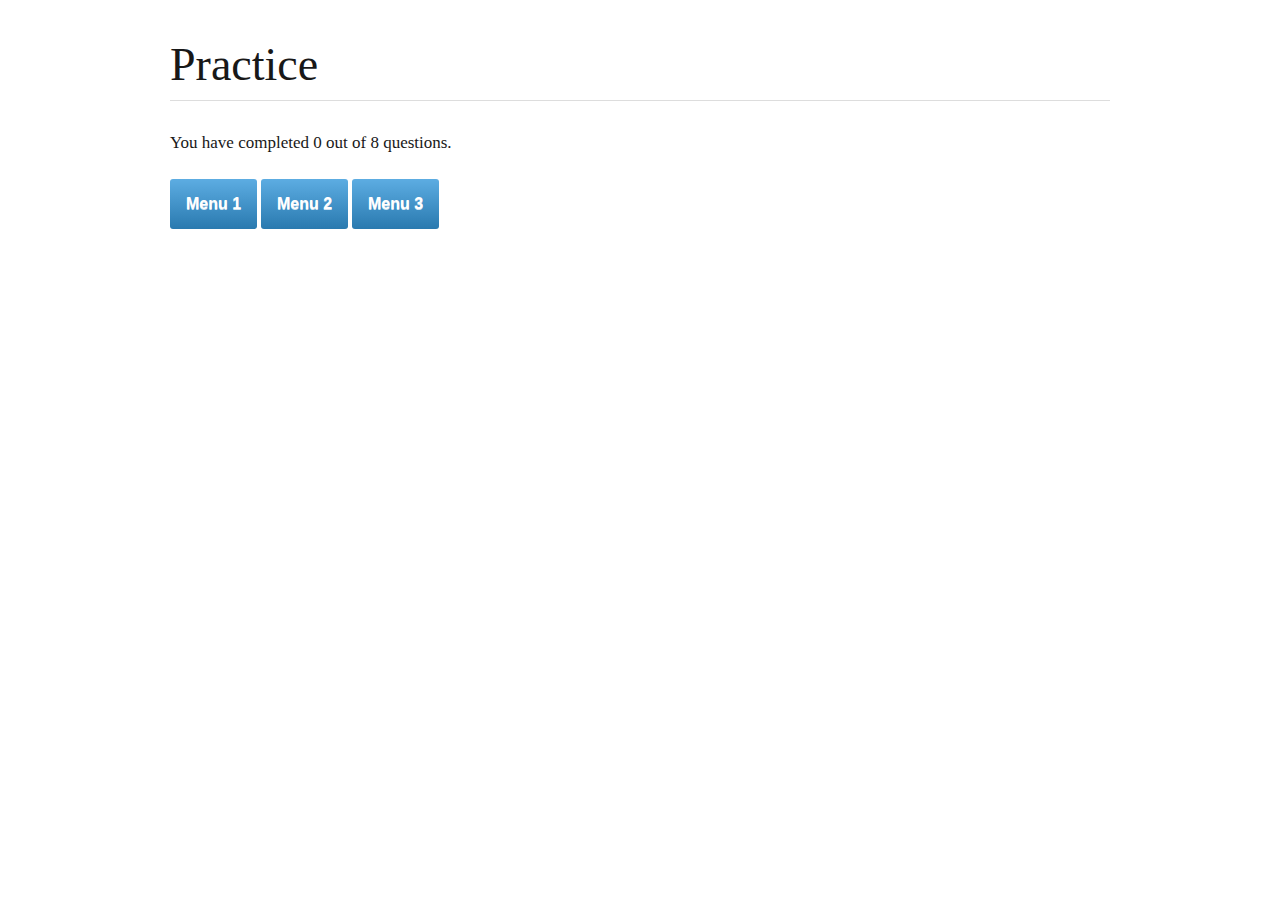
==== ephemeral.html @ 2760b2ca "pre js" ====
<!DOCTYPE html>
<!--[if lt IE 7 ]><html class="ie ie6" lang="en"> <![endif]-->
<!--[if IE 7 ]><html class="ie ie7" lang="en"> <![endif]-->
<!--[if IE 8 ]><html class="ie ie8" lang="en"> <![endif]-->
<!--[if (gte IE 9)|!(IE)]><!--><html lang="en"> <!--<![endif]-->
<head>

	<!-- Basic Page Needs
  ================================================== -->
	<meta charset="utf-8">
	<title>Ephemeral Adaptation</title>
	<meta name="description" content="">
	<meta name="author" content="">

	<!-- Mobile Specific Metas
  ================================================== -->
	<meta name="viewport" content="width=device-width, initial-scale=1, maximum-scale=1">

	<!-- CSS
  ================================================== -->
	<link rel="stylesheet" href="stylesheets/base.css">
	<link rel="stylesheet" href="stylesheets/skeleton.css">
	<link rel="stylesheet" href="stylesheets/example.css">
	<link rel="stylesheet" href="stylesheets/index.css">
	<script src="javascripts/ephemeral.js"></script>

	<!--[if lt IE 9]>
		<script src="http://html5shim.googlecode.com/svn/trunk/html5.js"></script>
	<![endif]-->

	<!-- Favicons
	================================================== -->
	<link rel="shortcut icon" href="images/favicon.ico">
	<link rel="apple-touch-icon" href="images/apple-touch-icon.png">
	<link rel="apple-touch-icon" sizes="72x72" href="images/apple-touch-icon-72x72.png">
	<link rel="apple-touch-icon" sizes="114x114" href="images/apple-touch-icon-114x114.png">

</head>
<body>



	<!-- Primary Page Layout
	================================================== -->

	<!-- Delete everything in this .container and get started on your own site! -->

	<div class="container">
		<div class="sixteen columns">
			<h1 class="remove-bottom" style="margin-top: 40px">Practice</h1>
			
			<hr />
		</div>
		<div class="sixteen columns" id="text">
			
			<h5>
				You have completed <span id="completed">0</span> out of <span id="total">8</span> questions.
				<br><br>
				
			<h5>
		</div>


		<div class="sixteen columns">
			<!-- Menu 1 -->
			<div class="dropdown">
			  <button id="menu1" class="dropbtn" type="button" onclick="showContent('menu1dropdown')">Menu 1</button>
			  <div id="menu1dropdown" class="dropdown-content">
			  	
			  </div>
			</div>

			<!-- Menu 2 -->
			<div class="dropdown">
			  <button id="menu2" class="dropbtn" type="button" onclick="showContent('menu2dropdown')">Menu 2</button>
			  <div id="menu2dropdown" class="dropdown-content">
			  	
			  </div>
			</div>

			<!-- Menu 3 -->
			<div class="dropdown">
			  <button id="menu3" class="dropbtn" type="button" onclick="showContent('menu3dropdown')">Menu 3</button>
			  <div id="menu3dropdown" class="dropdown-content">
			  	
			  </div>
			</div>

		</div>
		
	</div><!-- container -->


<!-- End Document
================================================== -->
</body>
</html>
---- stylesheets/base.css ----
/*
* Skeleton V1.2
* Copyright 2011, Dave Gamache
* www.getskeleton.com
* Free to use under the MIT license.
* http://www.opensource.org/licenses/mit-license.php
* 6/20/2012
*/


/* Table of Content
==================================================
	#Reset & Basics
	#Basic Styles
	#Site Styles
	#Typography
	#Links
	#Lists
	#Images
	#Buttons
	#Forms
	#Misc */


/* #Reset & Basics (Inspired by E. Meyers)
================================================== */
	html, body, div, span, applet, object, iframe, h1, h2, h3, h4, h5, h6, p, blockquote, pre, a, abbr, acronym, address, big, cite, code, del, dfn, em, img, ins, kbd, q, s, samp, small, strike, strong, sub, sup, tt, var, b, u, i, center, dl, dt, dd, ol, ul, li, fieldset, form, label, legend, table, caption, tbody, tfoot, thead, tr, th, td, article, aside, canvas, details, embed, figure, figcaption, footer, header, hgroup, menu, nav, output, ruby, section, summary, time, mark, audio, video {
		margin: 0;
		padding: 0;
		border: 0;
		font-size: 100%;
		font: inherit;
		vertical-align: baseline; }
	article, aside, details, figcaption, figure, footer, header, hgroup, menu, nav, section {
		display: block; }
	body {
		line-height: 1; }
	ol, ul {
		list-style: none; }
	blockquote, q {
		quotes: none; }
	blockquote:before, blockquote:after,
	q:before, q:after {
		content: '';
		content: none; }
	table {
		border-collapse: collapse;
		border-spacing: 0; }


/* #Basic Styles
================================================== */
	body {
		background: #fff;
		font: 14px/21px "HelveticaNeue", "Helvetica Neue", Helvetica, Arial, sans-serif;
		color: #444;
		-webkit-font-smoothing: antialiased; /* Fix for webkit rendering */
		-webkit-text-size-adjust: 100%;
 }


/* #Typography
================================================== */
	h1, h2, h3, h4, h5, h6 {
		color: #181818;
		font-family: "Georgia", "Times New Roman", serif;
		font-weight: normal; }
	h1 a, h2 a, h3 a, h4 a, h5 a, h6 a { font-weight: inherit; }
	h1 { font-size: 46px; line-height: 50px; margin-bottom: 14px;}
	h2 { font-size: 35px; line-height: 40px; margin-bottom: 10px; }
	h3 { font-size: 28px; line-height: 34px; margin-bottom: 8px; }
	h4 { font-size: 21px; line-height: 30px; margin-bottom: 4px; }
	h5 { font-size: 17px; line-height: 24px; }
	h6 { font-size: 14px; line-height: 21px; }
	.subheader { color: #777; }

	p { margin: 0 0 20px 0; }
	p img { margin: 0; }
	p.lead { font-size: 21px; line-height: 27px; color: #777;  }

	em { font-style: italic; }
	strong { font-weight: bold; color: #333; }
	small { font-size: 80%; }

/*	Blockquotes  */
	blockquote, blockquote p { font-size: 17px; line-height: 24px; color: #777; font-style: italic; }
	blockquote { margin: 0 0 20px; padding: 9px 20px 0 19px; border-left: 1px solid #ddd; }
	blockquote cite { display: block; font-size: 12px; color: #555; }
	blockquote cite:before { content: "\2014 \0020"; }
	blockquote cite a, blockquote cite a:visited, blockquote cite a:visited { color: #555; }

	hr { border: solid #ddd; border-width: 1px 0 0; clear: both; margin: 10px 0 30px; height: 0; }


/* #Links
================================================== */
	a, a:visited { color: #333; text-decoration: underline; outline: 0; }
	a:hover, a:focus { color: #000; }
	p a, p a:visited { line-height: inherit; }


/* #Lists
================================================== */
	ul, ol { margin-bottom: 20px; }
	ul { list-style: none outside; }
	ol { list-style: decimal; }
	ol, ul.square, ul.circle, ul.disc { margin-left: 30px; }
	ul.square { list-style: square outside; }
	ul.circle { list-style: circle outside; }
	ul.disc { list-style: disc outside; }
	ul ul, ul ol,
	ol ol, ol ul { margin: 4px 0 5px 30px; font-size: 90%;  }
	ul ul li, ul ol li,
	ol ol li, ol ul li { margin-bottom: 6px; }
	li { line-height: 18px; margin-bottom: 12px; }
	ul.large li { line-height: 21px; }
	li p { line-height: 21px; }

/* #Images
================================================== */

	img.scale-with-grid {
		max-width: 100%;
		height: auto; }


/* #Buttons
================================================== */

	.button,
	button,
	input[type="submit"],
	input[type="reset"],
	input[type="button"] {
		background: #eee; /* Old browsers */
		background: #eee -moz-linear-gradient(top, rgba(255,255,255,.2) 0%, rgba(0,0,0,.2) 100%); /* FF3.6+ */
		background: #eee -webkit-gradient(linear, left top, left bottom, color-stop(0%,rgba(255,255,255,.2)), color-stop(100%,rgba(0,0,0,.2))); /* Chrome,Safari4+ */
		background: #eee -webkit-linear-gradient(top, rgba(255,255,255,.2) 0%,rgba(0,0,0,.2) 100%); /* Chrome10+,Safari5.1+ */
		background: #eee -o-linear-gradient(top, rgba(255,255,255,.2) 0%,rgba(0,0,0,.2) 100%); /* Opera11.10+ */
		background: #eee -ms-linear-gradient(top, rgba(255,255,255,.2) 0%,rgba(0,0,0,.2) 100%); /* IE10+ */
		background: #eee linear-gradient(top, rgba(255,255,255,.2) 0%,rgba(0,0,0,.2) 100%); /* W3C */
	  border: 1px solid #aaa;
	  border-top: 1px solid #ccc;
	  border-left: 1px solid #ccc;
	  -moz-border-radius: 3px;
	  -webkit-border-radius: 3px;
	  border-radius: 3px;
	  color: #444;
	  display: inline-block;
	  font-size: 11px;
	  font-weight: bold;
	  text-decoration: none;
	  text-shadow: 0 1px rgba(255, 255, 255, .75);
	  cursor: pointer;
	  margin-bottom: 20px;
	  line-height: normal;
	  padding: 8px 10px;
	  font-family: "HelveticaNeue", "Helvetica Neue", Helvetica, Arial, sans-serif; }

	.button:hover,
	button:hover,
	input[type="submit"]:hover,
	input[type="reset"]:hover,
	input[type="button"]:hover {
		color: #222;
		background: #ddd; /* Old browsers */
		background: #ddd -moz-linear-gradient(top, rgba(255,255,255,.3) 0%, rgba(0,0,0,.3) 100%); /* FF3.6+ */
		background: #ddd -webkit-gradient(linear, left top, left bottom, color-stop(0%,rgba(255,255,255,.3)), color-stop(100%,rgba(0,0,0,.3))); /* Chrome,Safari4+ */
		background: #ddd -webkit-linear-gradient(top, rgba(255,255,255,.3) 0%,rgba(0,0,0,.3) 100%); /* Chrome10+,Safari5.1+ */
		background: #ddd -o-linear-gradient(top, rgba(255,255,255,.3) 0%,rgba(0,0,0,.3) 100%); /* Opera11.10+ */
		background: #ddd -ms-linear-gradient(top, rgba(255,255,255,.3) 0%,rgba(0,0,0,.3) 100%); /* IE10+ */
		background: #ddd linear-gradient(top, rgba(255,255,255,.3) 0%,rgba(0,0,0,.3) 100%); /* W3C */
	  border: 1px solid #888;
	  border-top: 1px solid #aaa;
	  border-left: 1px solid #aaa; }

	.button:active,
	button:active,
	input[type="submit"]:active,
	input[type="reset"]:active,
	input[type="button"]:active {
		border: 1px solid #666;
		background: #ccc; /* Old browsers */
		background: #ccc -moz-linear-gradient(top, rgba(255,255,255,.35) 0%, rgba(10,10,10,.4) 100%); /* FF3.6+ */
		background: #ccc -webkit-gradient(linear, left top, left bottom, color-stop(0%,rgba(255,255,255,.35)), color-stop(100%,rgba(10,10,10,.4))); /* Chrome,Safari4+ */
		background: #ccc -webkit-linear-gradient(top, rgba(255,255,255,.35) 0%,rgba(10,10,10,.4) 100%); /* Chrome10+,Safari5.1+ */
		background: #ccc -o-linear-gradient(top, rgba(255,255,255,.35) 0%,rgba(10,10,10,.4) 100%); /* Opera11.10+ */
		background: #ccc -ms-linear-gradient(top, rgba(255,255,255,.35) 0%,rgba(10,10,10,.4) 100%); /* IE10+ */
		background: #ccc linear-gradient(top, rgba(255,255,255,.35) 0%,rgba(10,10,10,.4) 100%); /* W3C */ }

	.button.full-width,
	button.full-width,
	input[type="submit"].full-width,
	input[type="reset"].full-width,
	input[type="button"].full-width {
		width: 100%;
		padding-left: 0 !important;
		padding-right: 0 !important;
		text-align: center; }

	/* Fix for odd Mozilla border & padding issues */
	button::-moz-focus-inner,
	input::-moz-focus-inner {
    border: 0;
    padding: 0;
	}


/* #Forms
================================================== */

	form {
		margin-bottom: 20px; }
	fieldset {
		margin-bottom: 20px; }
	input[type="text"],
	input[type="password"],
	input[type="email"],
	textarea,
	select {
		border: 1px solid #ccc;
		padding: 6px 4px;
		outline: none;
		-moz-border-radius: 2px;
		-webkit-border-radius: 2px;
		border-radius: 2px;
		font: 13px "HelveticaNeue", "Helvetica Neue", Helvetica, Arial, sans-serif;
		color: #777;
		margin: 0;
		width: 210px;
		max-width: 100%;
		display: block;
		margin-bottom: 20px;
		background: #fff; }
	select {
		padding: 0; }
	input[type="text"]:focus,
	input[type="password"]:focus,
	input[type="email"]:focus,
	textarea:focus {
		border: 1px solid #aaa;
 		color: #444;
 		-moz-box-shadow: 0 0 3px rgba(0,0,0,.2);
		-webkit-box-shadow: 0 0 3px rgba(0,0,0,.2);
		box-shadow:  0 0 3px rgba(0,0,0,.2); }
	textarea {
		min-height: 60px; }
	label,
	legend {
		display: block;
		font-weight: bold;
		font-size: 13px;  }
	select {
		width: 220px; }
	input[type="checkbox"] {
		display: inline; }
	label span,
	legend span {
		font-weight: normal;
		font-size: 13px;
		color: #444; }

/* #Misc
================================================== */
	.remove-bottom { margin-bottom: 0 !important; }
	.half-bottom { margin-bottom: 10px !important; }
	.add-bottom { margin-bottom: 20px !important; }
---- stylesheets/skeleton.css ----
/*
* Skeleton V1.2
* Copyright 2011, Dave Gamache
* www.getskeleton.com
* Free to use under the MIT license.
* http://www.opensource.org/licenses/mit-license.php
* 6/20/2012
*/


/* Table of Contents
==================================================
    #Base 960 Grid
    #Tablet (Portrait)
    #Mobile (Portrait)
    #Mobile (Landscape)
    #Clearing */



/* #Base 960 Grid
================================================== */

    .container                                  { position: relative; width: 960px; margin: 0 auto; padding: 0; }
    .container .column,
    .container .columns                         { float: left; display: inline; margin-left: 10px; margin-right: 10px; }
    .row                                        { margin-bottom: 20px; }

    /* Nested Column Classes */
    .column.alpha, .columns.alpha               { margin-left: 0; }
    .column.omega, .columns.omega               { margin-right: 0; }

    /* Base Grid */
    .container .one.column,
    .container .one.columns                     { width: 40px;  }
    .container .two.columns                     { width: 100px; }
    .container .three.columns                   { width: 160px; }
    .container .four.columns                    { width: 220px; }
    .container .five.columns                    { width: 280px; }
    .container .six.columns                     { width: 340px; }
    .container .seven.columns                   { width: 400px; }
    .container .eight.columns                   { width: 460px; }
    .container .nine.columns                    { width: 520px; }
    .container .ten.columns                     { width: 580px; }
    .container .eleven.columns                  { width: 640px; }
    .container .twelve.columns                  { width: 700px; }
    .container .thirteen.columns                { width: 760px; }
    .container .fourteen.columns                { width: 820px; }
    .container .fifteen.columns                 { width: 880px; }
    .container .sixteen.columns                 { width: 940px; }

    .container .one-third.column                { width: 300px; }
    .container .two-thirds.column               { width: 620px; }

    /* Offsets */
    .container .offset-by-one                   { padding-left: 60px;  }
    .container .offset-by-two                   { padding-left: 120px; }
    .container .offset-by-three                 { padding-left: 180px; }
    .container .offset-by-four                  { padding-left: 240px; }
    .container .offset-by-five                  { padding-left: 300px; }
    .container .offset-by-six                   { padding-left: 360px; }
    .container .offset-by-seven                 { padding-left: 420px; }
    .container .offset-by-eight                 { padding-left: 480px; }
    .container .offset-by-nine                  { padding-left: 540px; }
    .container .offset-by-ten                   { padding-left: 600px; }
    .container .offset-by-eleven                { padding-left: 660px; }
    .container .offset-by-twelve                { padding-left: 720px; }
    .container .offset-by-thirteen              { padding-left: 780px; }
    .container .offset-by-fourteen              { padding-left: 840px; }
    .container .offset-by-fifteen               { padding-left: 900px; }



/* #Tablet (Portrait)
================================================== */

    /* Note: Design for a width of 768px */

    @media only screen and (min-width: 768px) and (max-width: 959px) {
        .container                                  { width: 768px; }
        .container .column,
        .container .columns                         { margin-left: 10px; margin-right: 10px;  }
        .column.alpha, .columns.alpha               { margin-left: 0; margin-right: 10px; }
        .column.omega, .columns.omega               { margin-right: 0; margin-left: 10px; }
        .alpha.omega                                { margin-left: 0; margin-right: 0; }

        .container .one.column,
        .container .one.columns                     { width: 28px; }
        .container .two.columns                     { width: 76px; }
        .container .three.columns                   { width: 124px; }
        .container .four.columns                    { width: 172px; }
        .container .five.columns                    { width: 220px; }
        .container .six.columns                     { width: 268px; }
        .container .seven.columns                   { width: 316px; }
        .container .eight.columns                   { width: 364px; }
        .container .nine.columns                    { width: 412px; }
        .container .ten.columns                     { width: 460px; }
        .container .eleven.columns                  { width: 508px; }
        .container .twelve.columns                  { width: 556px; }
        .container .thirteen.columns                { width: 604px; }
        .container .fourteen.columns                { width: 652px; }
        .container .fifteen.columns                 { width: 700px; }
        .container .sixteen.columns                 { width: 748px; }

        .container .one-third.column                { width: 236px; }
        .container .two-thirds.column               { width: 492px; }

        /* Offsets */
        .container .offset-by-one                   { padding-left: 48px; }
        .container .offset-by-two                   { padding-left: 96px; }
        .container .offset-by-three                 { padding-left: 144px; }
        .container .offset-by-four                  { padding-left: 192px; }
        .container .offset-by-five                  { padding-left: 240px; }
        .container .offset-by-six                   { padding-left: 288px; }
        .container .offset-by-seven                 { padding-left: 336px; }
        .container .offset-by-eight                 { padding-left: 384px; }
        .container .offset-by-nine                  { padding-left: 432px; }
        .container .offset-by-ten                   { padding-left: 480px; }
        .container .offset-by-eleven                { padding-left: 528px; }
        .container .offset-by-twelve                { padding-left: 576px; }
        .container .offset-by-thirteen              { padding-left: 624px; }
        .container .offset-by-fourteen              { padding-left: 672px; }
        .container .offset-by-fifteen               { padding-left: 720px; }
    }


/*  #Mobile (Portrait)
================================================== */

    /* Note: Design for a width of 320px */

    @media only screen and (max-width: 767px) {
        .container { width: 300px; }
        .container .columns,
        .container .column { margin: 0; }

        .container .one.column,
        .container .one.columns,
        .container .two.columns,
        .container .three.columns,
        .container .four.columns,
        .container .five.columns,
        .container .six.columns,
        .container .seven.columns,
        .container .eight.columns,
        .container .nine.columns,
        .container .ten.columns,
        .container .eleven.columns,
        .container .twelve.columns,
        .container .thirteen.columns,
        .container .fourteen.columns,
        .container .fifteen.columns,
        .container .sixteen.columns,
        .container .one-third.column,
        .container .two-thirds.column  { width: 300px; }

        /* Offsets */
        .container .offset-by-one,
        .container .offset-by-two,
        .container .offset-by-three,
        .container .offset-by-four,
        .container .offset-by-five,
        .container .offset-by-six,
        .container .offset-by-seven,
        .container .offset-by-eight,
        .container .offset-by-nine,
        .container .offset-by-ten,
        .container .offset-by-eleven,
        .container .offset-by-twelve,
        .container .offset-by-thirteen,
        .container .offset-by-fourteen,
        .container .offset-by-fifteen { padding-left: 0; }

    }


/* #Mobile (Landscape)
================================================== */

    /* Note: Design for a width of 480px */

    @media only screen and (min-width: 480px) and (max-width: 767px) {
        .container { width: 420px; }
        .container .columns,
        .container .column { margin: 0; }

        .container .one.column,
        .container .one.columns,
        .container .two.columns,
        .container .three.columns,
        .container .four.columns,
        .container .five.columns,
        .container .six.columns,
        .container .seven.columns,
        .container .eight.columns,
        .container .nine.columns,
        .container .ten.columns,
        .container .eleven.columns,
        .container .twelve.columns,
        .container .thirteen.columns,
        .container .fourteen.columns,
        .container .fifteen.columns,
        .container .sixteen.columns,
        .container .one-third.column,
        .container .two-thirds.column { width: 420px; }
    }


/* #Clearing
================================================== */

    /* Self Clearing Goodness */
    .container:after { content: "\0020"; display: block; height: 0; clear: both; visibility: hidden; }

    /* Use clearfix class on parent to clear nested columns,
    or wrap each row of columns in a <div class="row"> */
    .clearfix:before,
    .clearfix:after,
    .row:before,
    .row:after {
      content: '\0020';
      display: block;
      overflow: hidden;
      visibility: hidden;
      width: 0;
      height: 0; }
    .row:after,
    .clearfix:after {
      clear: both; }
    .row,
    .clearfix {
      zoom: 1; }

    /* You can also use a <br class="clear" /> to clear columns */
    .clear {
      clear: both;
      display: block;
      overflow: hidden;
      visibility: hidden;
      width: 0;
      height: 0;
    }
---- stylesheets/index.css ----
$default-transition-duration: 500ms;
$perspective: 300;

/***
* CSS3 FLIP CARDS
* Markup for an element that a user can hover to reveal content on the back, like a card
* Browser Support: Safari, Firefox, Chrome, IE8+, and Touch Devices; (IE9 and below will not have any flip effect but will just change on hover)
***/



body {
  background-color: #FFFFFF; // Old browsers
  @include filter-gradient(#e6f2f7, #a0d8ef, horizontal); 
  @include background-image(radial-gradient(center, circle cover,  #e6f2f7 0%,#a0d8ef 100%));

}

.viewport {
  margin: 10px auto 0;
  width: 500px;
}

#consent {
  margin-top:1%;
  font-size: 110%;
}

#next-button {
  margin-top: 1%;
}

.block-text {
  width: 600px;
  text-align: justify;
  margin: 0 auto;
  margin-bottom: 1em;
}

#start-button {
  display:block;
}

/*ephemeral css starts here*/

/* Dropdown Button */
.dropdown {
  position: relative;
  display: inline-block;
}

.dropbtn {
  background-color: #3498DB;
  color: white;
  padding: 16px;
  font-size: 16px;
  border: none;
  cursor: pointer;
}

.dropbtn:hover, .dropbtn:focus {
    background-color: #2980B9;
    color: white;
}

.dropdown-content {
    display: none;
    position: absolute;
    background-color: #f1f1f1;
    min-width: 160px;
    box-shadow: 0px 8px 16px 0px rgba(0,0,0,0.2);
    z-index: 1;
}

/* Links inside the dropdown */
.dropdown-content a {
    color: black;
    padding: 5px 16px;
    text-decoration: none;
    display: block;
}

/* Change color of dropdown links on hover */
.dropdown-content a:hover {

  background-color: #ddd;
}

/* Show the dropdown menu */
.show {display:block;}

.fadein {

}

.copy {
  opacity: 0;
}
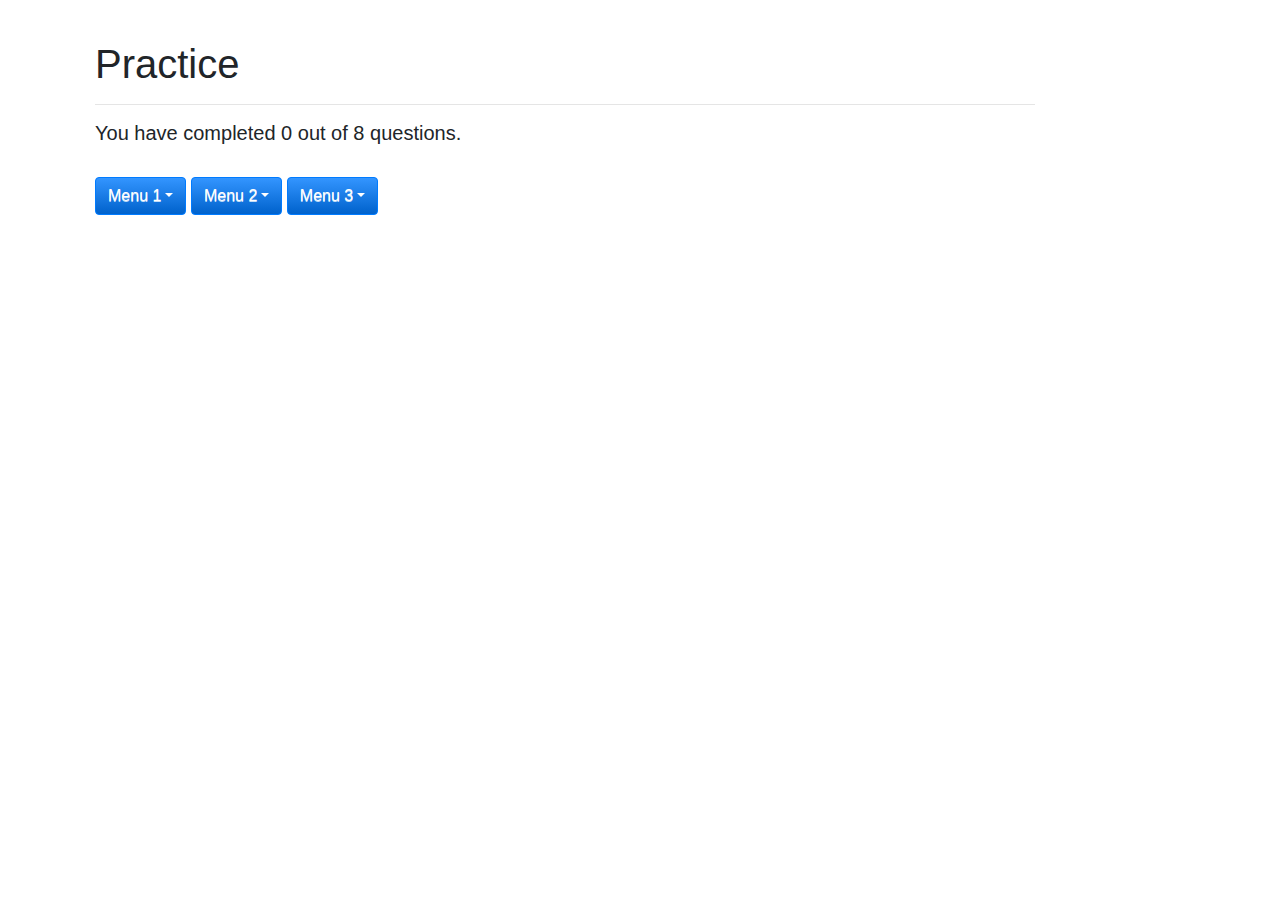
==== commit 680fc303: "menu clicking works" ====
--- a/ephemeral.html
+++ b/ephemeral.html
@@ -22,7 +22,13 @@
 	<link rel="stylesheet" href="stylesheets/skeleton.css">
 	<link rel="stylesheet" href="stylesheets/example.css">
 	<link rel="stylesheet" href="stylesheets/index.css">
-	<script src="javascripts/ephemeral.js"></script>
+	<link rel="stylesheet" href="https://maxcdn.bootstrapcdn.com/bootstrap/4.0.0/css/bootstrap.min.css">
+
+	<script src="https://ajax.googleapis.com/ajax/libs/jquery/3.3.1/jquery.min.js"></script> 
+	<script src="https://maxcdn.bootstrapcdn.com/bootstrap/3.3.7/js/bootstrap.min.js"></script>
+
+
+
 
 	<!--[if lt IE 9]>
 		<script src="http://html5shim.googlecode.com/svn/trunk/html5.js"></script>
@@ -64,15 +70,13 @@
 		<div class="sixteen columns">
 			<!-- Menu 1 -->
 			<div class="dropdown">
-			  <button id="menu1" class="dropbtn" type="button" onclick="showContent('menu1dropdown')">Menu 1</button>
-			  <div id="menu1dropdown" class="dropdown-content">
-			  	
-			  </div>
+			  <button id="menu1" class="btn dropdown-toggle btn-primary" type="button">Menu 1</button>
+			  
 			</div>
 
 			<!-- Menu 2 -->
 			<div class="dropdown">
-			  <button id="menu2" class="dropbtn" type="button" onclick="showContent('menu2dropdown')">Menu 2</button>
+			  <button id="menu2" class="btn dropdown-toggle btn-primary" data-toggle="dropdown" type="button" aria-expanded="false" aria-haspopup="true">Menu 2</button>
 			  <div id="menu2dropdown" class="dropdown-content">
 			  	
 			  </div>
@@ -80,7 +84,7 @@
 
 			<!-- Menu 3 -->
 			<div class="dropdown">
-			  <button id="menu3" class="dropbtn" type="button" onclick="showContent('menu3dropdown')">Menu 3</button>
+			  <button id="menu3" class="btn dropdown-toggle btn-primary" data-toggle="dropdown" type="button" aria-expanded="false" aria-haspopup="true">Menu 3</button>
 			  <div id="menu3dropdown" class="dropdown-content">
 			  	
 			  </div>
@@ -93,5 +97,8 @@
 
 <!-- End Document
 ================================================== -->
+
+	<script src="javascripts/ephemeral.js"></script>
+
 </body>
 </html>
--- a/stylesheets/index.css
+++ b/stylesheets/index.css
@@ -49,22 +49,11 @@
   display: inline-block;
 }
 
-.dropbtn {
-  background-color: #3498DB;
-  color: white;
-  padding: 16px;
-  font-size: 16px;
-  border: none;
-  cursor: pointer;
-}
 
-.dropbtn:hover, .dropbtn:focus {
-    background-color: #2980B9;
-    color: white;
-}
+
 
 .dropdown-content {
-    display: none;
+    display:none;
     position: absolute;
     background-color: #f1f1f1;
     min-width: 160px;
@@ -74,16 +63,25 @@
 
 /* Links inside the dropdown */
 .dropdown-content a {
+    display: block;
     color: black;
-    padding: 5px 16px;
+    padding: 5px 10px;
     text-decoration: none;
-    display: block;
+    font-size:80%;
+    
 }
 
 /* Change color of dropdown links on hover */
 .dropdown-content a:hover {
 
   background-color: #ddd;
+}
+
+.dropdown-divider {
+  border-top: solid 1px #1a1a1a;
+  clear: both;
+  height: 1px;
+  width: 100%;
 }
 
 /* Show the dropdown menu */
